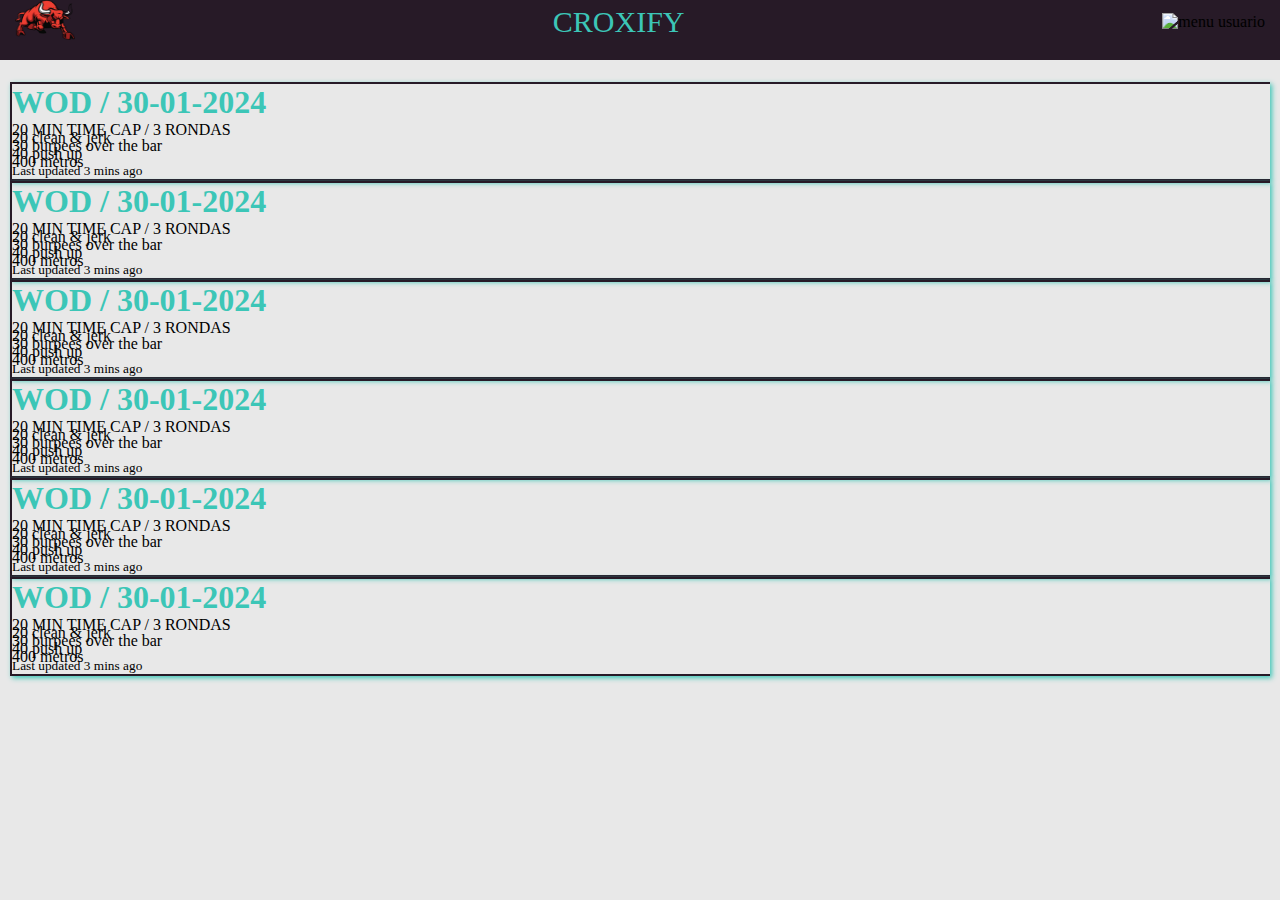
==== index.html @ a854e23e "agregado seccion RM" ====
<!DOCTYPE html>
<html lang="en">

<head>
  <meta charset="UTF-8">
  <meta name="viewport" content="width=device-width, initial-scale=1.0">
  <title>Document</title>

  <!-- BOOTSRAP -->
  <link href="https://cdn.jsdelivr.net/npm/bootstrap@5.3.2/dist/css/bootstrap.min.css" rel="stylesheet"
    integrity="sha384-T3c6CoIi6uLrA9TneNEoa7RxnatzjcDSCmG1MXxSR1GAsXEV/Dwwykc2MPK8M2HN" crossorigin="anonymous">

  <!-- CSS -->
  <link rel="stylesheet" href="css/style.css">

  <!-- ICONS -->
  <script src="https://kit.fontawesome.com/e1002091bf.js" crossorigin="anonymous"></script>

</head>

<body>


  <header class="fondo_header sticky-top">

    <nav class="pt-2">

      <ul>


        <div class="hamburguesa">
          <li><img class="menu" src="imagenes/toro.png" alt="menu opciones"></li>
          <div class="hamburguesa_desplegar">

            <ul>
              <li><i class="fa-solid fa-calendar-days fa-xl me-2"></i><a class="fs-5" href="html/agenda.html">Agenda</a></li>
              <li><i class="fa-solid fa-hourglass fa-xl me-2"></i><a class="fs-5" href="html/times.html">Times</a></li>
              <li><i class="fa-solid fa-shield-halved fa-xl me-2"></i><a class="fs-5" href="html/rm.html">RM</a></li>
            </ul>

          </div>
        </div>


        <a class="nombre" href="index.html">CROXIFY</a>

        <div class="perfil">
          <li><img class="menu" src="imagenes/usuario.png" alt="menu usuario"></li>

          <div class="perfil_desplegar">

            <ul>
              <li><i class="fa-solid fa-calendar-days fa-xl me-2"></i><a class="fs-5" href="html/agenda.html">Agenda</a></li>
              <li><i class="fa-solid fa-hourglass fa-xl me-2"></i><a class="fs-5" href="html/times.html">Times</a></li>
              <li><i class="fa-solid fa-shield-halved fa-xl me-2"></i><a class="fs-5" href="html/rm.html">RM</a></li>
            </ul>

          </div>

        </div>

      </ul>

    </nav>

  </header>


  <main class="container-fluid">

    <div class="row row-cols-1 row-cols-md-3 g-4 mb-3">
      <div class="col">
        <div class="card h-100">
          <div class="card-body">
            <h1 class="text-center">WOD / 30-01-2024</h1>
            <div class="card-text text-center">
              <p class="fw-bold" >20 MIN TIME CAP / 3 RONDAS</p>
              <p class="separacion">20 clean & jerk</p>
              <p class="separacion">30 burpees over the bar</p>
              <p class="separacion">40 push up</p>
              <p class="separacion">400 metros</p>
            </div>

          </div>
          <div class="card-footer">
            <small class="text-body-secondary">Last updated 3 mins ago</small>
          </div>
        </div>
      </div>
      <div class="col">
        <div class="card h-100">
          <div class="card-body">
            <h1 class="text-center">WOD / 30-01-2024</h1>
            <div class="card-text text-center">
              <p>20 MIN TIME CAP / 3 RONDAS</p>
              <p class="separacion">20 clean & jerk</p>
              <p class="separacion">30 burpees over the bar</p>
              <p class="separacion">40 push up</p>
              <p class="separacion">400 metros</p>
            </div>

          </div>
          <div class="card-footer">
            <small class="text-body-secondary">Last updated 3 mins ago</small>
          </div>
        </div>
      </div>
      <div class="col">
        <div class="card h-100">
          <div class="card-body">
            <h1 class="text-center">WOD / 30-01-2024</h1>
            <div class="card-text text-center">
              <p>20 MIN TIME CAP / 3 RONDAS</p>
              <p class="separacion">20 clean & jerk</p>
              <p class="separacion">30 burpees over the bar</p>
              <p class="separacion">40 push up</p>
              <p class="separacion">400 metros</p>
            </div>

          </div>
          <div class="card-footer">
            <small class="text-body-secondary">Last updated 3 mins ago</small>
          </div>
        </div>
      </div>
      <div class="col">
        <div class="card h-100">
          <div class="card-body">
            <h1 class="text-center">WOD / 30-01-2024</h1>
            <div class="card-text text-center">
              <p>20 MIN TIME CAP / 3 RONDAS</p>
              <p class="separacion">20 clean & jerk</p>
              <p class="separacion">30 burpees over the bar</p>
              <p class="separacion">40 push up</p>
              <p class="separacion">400 metros</p>
            </div>

          </div>
          <div class="card-footer">
            <small class="text-body-secondary">Last updated 3 mins ago</small>
          </div>
        </div>
      </div>
      <div class="col">
        <div class="card h-100">
          <div class="card-body">
            <h1 class="text-center">WOD / 30-01-2024</h1>
            <div class="card-text text-center">
              <p>20 MIN TIME CAP / 3 RONDAS</p>
              <p class="separacion">20 clean & jerk</p>
              <p class="separacion">30 burpees over the bar</p>
              <p class="separacion">40 push up</p>
              <p class="separacion">400 metros</p>
            </div>

          </div>
          <div class="card-footer">
            <small class="text-body-secondary">Last updated 3 mins ago</small>
          </div>
        </div>
      </div>
      <div class="col">
        <div class="card h-100">
          <div class="card-body">
            <h1 class="text-center">WOD / 30-01-2024</h1>
            <div class="card-text text-center">
              <p>20 MIN TIME CAP / 3 RONDAS</p>
              <p class="separacion">20 clean & jerk</p>
              <p class="separacion">30 burpees over the bar</p>
              <p class="separacion">40 push up</p>
              <p class="separacion">400 metros</p>
            </div>

          </div>
          <div class="card-footer">
            <small class="text-body-secondary">Last updated 3 mins ago</small>
          </div>
        </div>
      </div>
    </div>

  </main>





  <script src="https://cdn.jsdelivr.net/npm/bootstrap@5.3.2/dist/js/bootstrap.bundle.min.js" integrity="sha384-C6RzsynM9kWDrMNeT87bh95OGNyZPhcTNXj1NW7RuBCsyN/o0jlpcV8Qyq46cDfL" crossorigin="anonymous"></script>

</body>

</html>
---- css/style.css ----
* {

    margin: 0;
    padding: 0;
    

}

body {

    background:#E8E8E8

}

/* 

ANTERIORES
color-fondo: #030637;
color-principal: #B81485;
color-secundario: #910A67;

ACTUAL
color-fondo: #271A27;
color-principal: #3CC6B7;
color-secundario: #B87038;


*/
 
/* HEADER - INICIO */

h1 {

    color: #3CC6B7;

}

h2 {

    color: #271A27;

}


.nombre {

    font-size: 30px;
    color: #3CC6B7;

}


.fondo_header {

    background-color: #271A27;
    height: 60px;
    margin-bottom: 22px;

}

ul {

    display: flex;
    justify-content: space-between;
    align-items: center;
    padding: 0 15px;
    list-style-type: none;


}

div ul {

    display: grid;
    margin-top: 50px;
    padding-left: 30px;
    grid-gap: 20px;

    
}

a {

    color: #3CC6B7;
    text-decoration: none;

}



.hamburguesa {

    position: relative;

}


.hamburguesa_desplegar {

    position: fixed;
    height: 100vh;
    width: 70vw;
    background-color: #271A27;
    color: #B87038;
    box-shadow: 6px 0px 10px black;
    left: -80vw;
    transition: 0.4s left;
    top: 0;
    z-index: 1;
}

.perfil {

    position: relative;


}

.perfil_desplegar {

    position: fixed;
    height: 100vh;
    width: 70vw;
    background-color: #271A27;
    color: #8F562A;
    box-shadow: -6px 0px 10px black;
    right: -80vw;
    transition: 0.4s right;
    top: 0;
    z-index: 1;


}



.hamburguesa:hover > .hamburguesa_desplegar {

    left: 0px;

}

.perfil:hover > .perfil_desplegar {

    right: 0px;

}

.menu {
    
    height: 40px;
    width: 60px;
    z-index: 1;


}




/* HEADER - FIN */


/* INDEX - INICIO */

.card {

    box-shadow: 2px 2px 5px #3CC6B7;
    border: 2px solid #271A27;
    border-right: none;
    margin: 0 10px;

}

.separacion {

    margin-top: -10px;

}

.card-footer {

    margin-top: -10px;

}

/* INDEX - FIN */

/* TIMES - INICIO */
.list-group-item  {

    border: 2px solid #271A27;
    padding: 15px;


}
/* TIMES - FIN */


/* AGENDA - INICIO */

.juntar {

    margin-top: -15px;
    
}


.agenda{

    width: 100%;
    height: 290px;
    border: 2px solid #271A27;
    background: white;
    box-shadow: 2px 2px 5px #3CC6B7;

}

.tituloAgenda {

    text-align: center;
    font-size: 20px;
    border-bottom: 2px solid #271A27;
    font-weight: bold;
     
}

.tituloDisponible {

    text-align: center;
    font-size: 15px;
    border-bottom: 2px solid #271A27;
    font-weight: 700;

}



.contenedorAnotados {

    display: grid;
    grid-template-columns: 1fr 1fr;
    grid-gap: 10px;
    margin: 20px 0;
}

.anotados {

    text-align: center;

    border:  3px solid #8F562A;
    border-radius: 8px;
    margin: 0 13px;

}
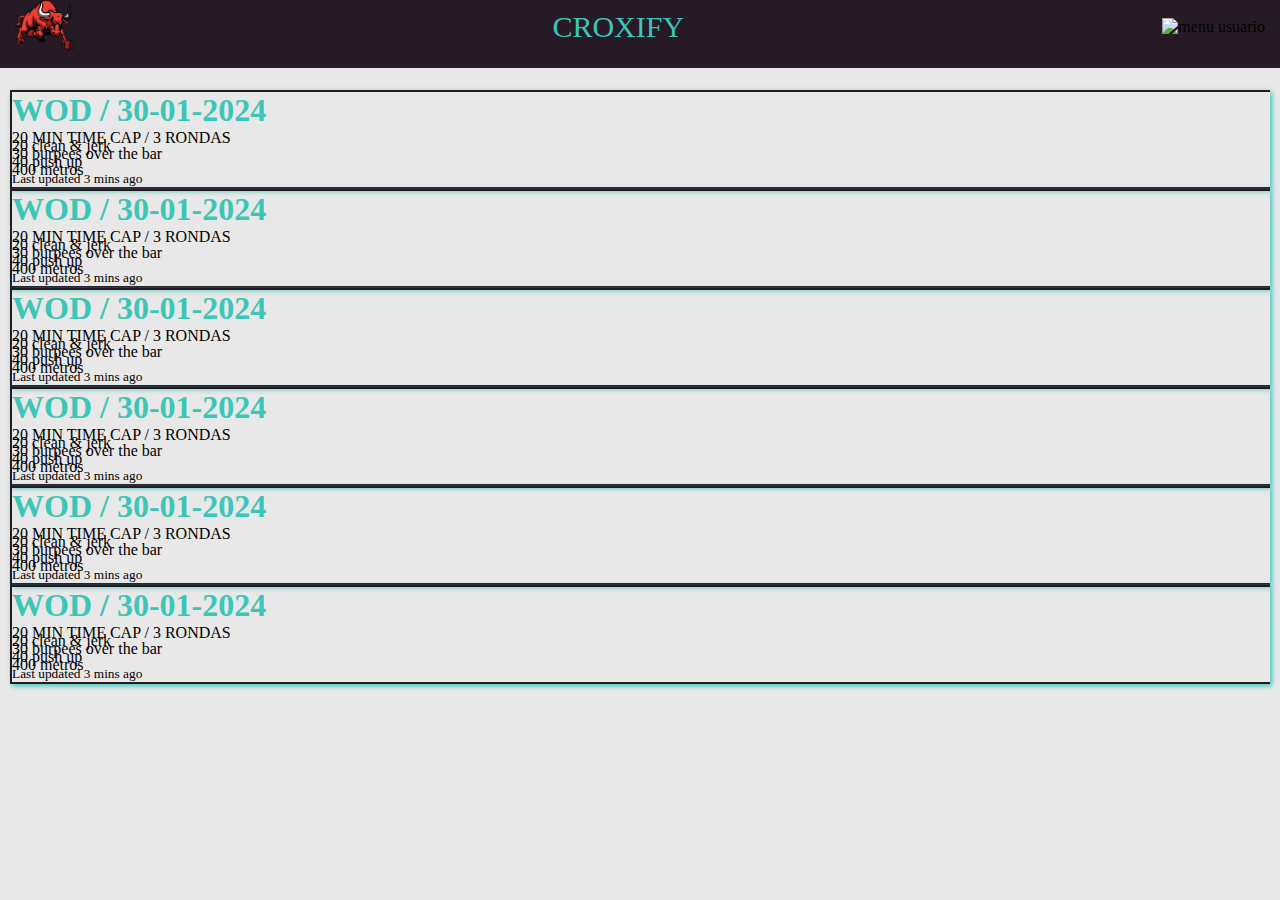
==== commit 05dfcab6: "cambio de nombres en css." ====
--- a/index.html
+++ b/index.html
@@ -29,14 +29,14 @@
 
 
         <div class="hamburguesa">
-          <li><img class="menu" src="imagenes/toro.png" alt="menu opciones"></li>
+          <img class="menu" src="imagenes/toro.png" alt="menu opciones">
           <div class="hamburguesa_desplegar">
 
-            <ul>
-              <li><i class="fa-solid fa-calendar-days fa-xl me-2"></i><a class="fs-5" href="html/agenda.html">Agenda</a></li>
-              <li><i class="fa-solid fa-hourglass fa-xl me-2"></i><a class="fs-5" href="html/times.html">Times</a></li>
-              <li><i class="fa-solid fa-shield-halved fa-xl me-2"></i><a class="fs-5" href="html/rm.html">RM</a></li>
-            </ul>
+            <div class="contenedor_menu_hamburguesa">
+              <span><i class="fa-solid fa-calendar-days fa-lg me-3"></i><a href="html/agenda.html">Agenda</a></span>
+              <span><i class="fa-solid fa-hourglass fa-lg me-3"></i><a href="html/times.html">Times</a></span>
+              <span><i class="fa-solid fa-shield-halved fa-lg me-3"></i><a href="html/rm.html">RM</a></span>
+            </div>
 
           </div>
         </div>
@@ -45,15 +45,28 @@
         <a class="nombre" href="index.html">CROXIFY</a>
 
         <div class="perfil">
-          <li><img class="menu" src="imagenes/usuario.png" alt="menu usuario"></li>
+          <img class="menu" src="imagenes/usuario.png" alt="menu usuario">
 
           <div class="perfil_desplegar">
 
-            <ul>
-              <li><i class="fa-solid fa-calendar-days fa-xl me-2"></i><a class="fs-5" href="html/agenda.html">Agenda</a></li>
-              <li><i class="fa-solid fa-hourglass fa-xl me-2"></i><a class="fs-5" href="html/times.html">Times</a></li>
-              <li><i class="fa-solid fa-shield-halved fa-xl me-2"></i><a class="fs-5" href="html/rm.html">RM</a></li>
-            </ul>
+
+            <div class="foto_perfil_contenedor">
+
+              <img class="foto_perfil" src="imagenes/usuario.png" alt="menu usuario">
+
+
+            </div>
+
+            <div class="contenedor_menu_perfil">
+
+              <div>Alejo</div>
+              <div>Ferrari</div>
+              <div>alejoferrari@gmail.com</div>
+              <div>30/06/2004</div>
+              <div>Plan: GOLD</div>
+
+            </div>
+
 
           </div>
 
@@ -68,13 +81,14 @@
 
   <main class="container-fluid">
 
+
     <div class="row row-cols-1 row-cols-md-3 g-4 mb-3">
       <div class="col">
         <div class="card h-100">
           <div class="card-body">
             <h1 class="text-center">WOD / 30-01-2024</h1>
             <div class="card-text text-center">
-              <p class="fw-bold" >20 MIN TIME CAP / 3 RONDAS</p>
+              <p class="fw-bold">20 MIN TIME CAP / 3 RONDAS</p>
               <p class="separacion">20 clean & jerk</p>
               <p class="separacion">30 burpees over the bar</p>
               <p class="separacion">40 push up</p>
@@ -185,7 +199,9 @@
 
 
 
-  <script src="https://cdn.jsdelivr.net/npm/bootstrap@5.3.2/dist/js/bootstrap.bundle.min.js" integrity="sha384-C6RzsynM9kWDrMNeT87bh95OGNyZPhcTNXj1NW7RuBCsyN/o0jlpcV8Qyq46cDfL" crossorigin="anonymous"></script>
+  <script src="https://cdn.jsdelivr.net/npm/bootstrap@5.3.2/dist/js/bootstrap.bundle.min.js"
+    integrity="sha384-C6RzsynM9kWDrMNeT87bh95OGNyZPhcTNXj1NW7RuBCsyN/o0jlpcV8Qyq46cDfL"
+    crossorigin="anonymous"></script>
 
 </body>
 
--- a/css/style.css
+++ b/css/style.css
@@ -53,12 +53,14 @@
 .fondo_header {
 
     background-color: #271A27;
-    height: 60px;
+    height: 7.5vh;
     margin-bottom: 22px;
+    z-index: 999;
 
 }
 
 ul {
+
 
     display: flex;
     justify-content: space-between;
@@ -69,31 +71,25 @@
 
 }
 
-div ul {
-
-    display: grid;
-    margin-top: 50px;
-    padding-left: 30px;
-    grid-gap: 20px;
-
-    
-}
+
 
 a {
 
     color: #3CC6B7;
     text-decoration: none;
-
-}
-
-
+    font-size: 22px;
+
+}
+
+
+/* HAMBURGUESA - INICIO */
 
 .hamburguesa {
 
     position: relative;
-
-}
-
+     
+
+}
 
 .hamburguesa_desplegar {
 
@@ -102,6 +98,7 @@
     width: 70vw;
     background-color: #271A27;
     color: #B87038;
+    font-size: 22px;
     box-shadow: 6px 0px 10px black;
     left: -80vw;
     transition: 0.4s left;
@@ -109,6 +106,29 @@
     z-index: 1;
 }
 
+.hamburguesa:hover > .hamburguesa_desplegar {
+
+    left: 0px;
+
+}
+
+.contenedor_menu_hamburguesa {
+
+    display: grid;
+    margin-top: 55px;
+    padding-left: 10%;
+    grid-gap: 25px;
+
+
+}
+
+
+
+/* HAMBURGUESA - FIN */
+
+
+/* PERFIL - INICIO */
+
 .perfil {
 
     position: relative;
@@ -122,7 +142,8 @@
     height: 100vh;
     width: 70vw;
     background-color: #271A27;
-    color: #8F562A;
+    color: #B87038;
+    font-size: 22px;
     box-shadow: -6px 0px 10px black;
     right: -80vw;
     transition: 0.4s right;
@@ -134,29 +155,56 @@
 
 
 
-.hamburguesa:hover > .hamburguesa_desplegar {
-
-    left: 0px;
-
-}
-
 .perfil:hover > .perfil_desplegar {
 
     right: 0px;
 
 }
+
+
+.foto_perfil_contenedor {
+
+
+    display: flex;
+    justify-content: center;
+    margin: auto;
+    align-items: center;
+    margin-top: 20px;
+}
+
+
+.foto_perfil {
+
+    width: 130px;
+    height: 130px;
+  
+}
+
+
+
+.contenedor_menu_perfil {
+    
+    display: grid;
+    margin-top: 20px;
+    color: #3CC6B7;
+    grid-gap: 10px;
+    text-align: center;
+
+
+
+}
+
+
+/* PERFIL - FIN */
 
 .menu {
     
-    height: 40px;
-    width: 60px;
+    height: 50px;
+    object-fit: contain;
     z-index: 1;
 
 
 }
-
-
-
 
 /* HEADER - FIN */
 
@@ -216,7 +264,7 @@
 
 }
 
-.tituloAgenda {
+.titulo_agenda {
 
     text-align: center;
     font-size: 20px;
@@ -225,7 +273,7 @@
      
 }
 
-.tituloDisponible {
+.titulo_disponible {
 
     text-align: center;
     font-size: 15px;
@@ -236,7 +284,7 @@
 
 
 
-.contenedorAnotados {
+.contenedor_anotados {
 
     display: grid;
     grid-template-columns: 1fr 1fr;
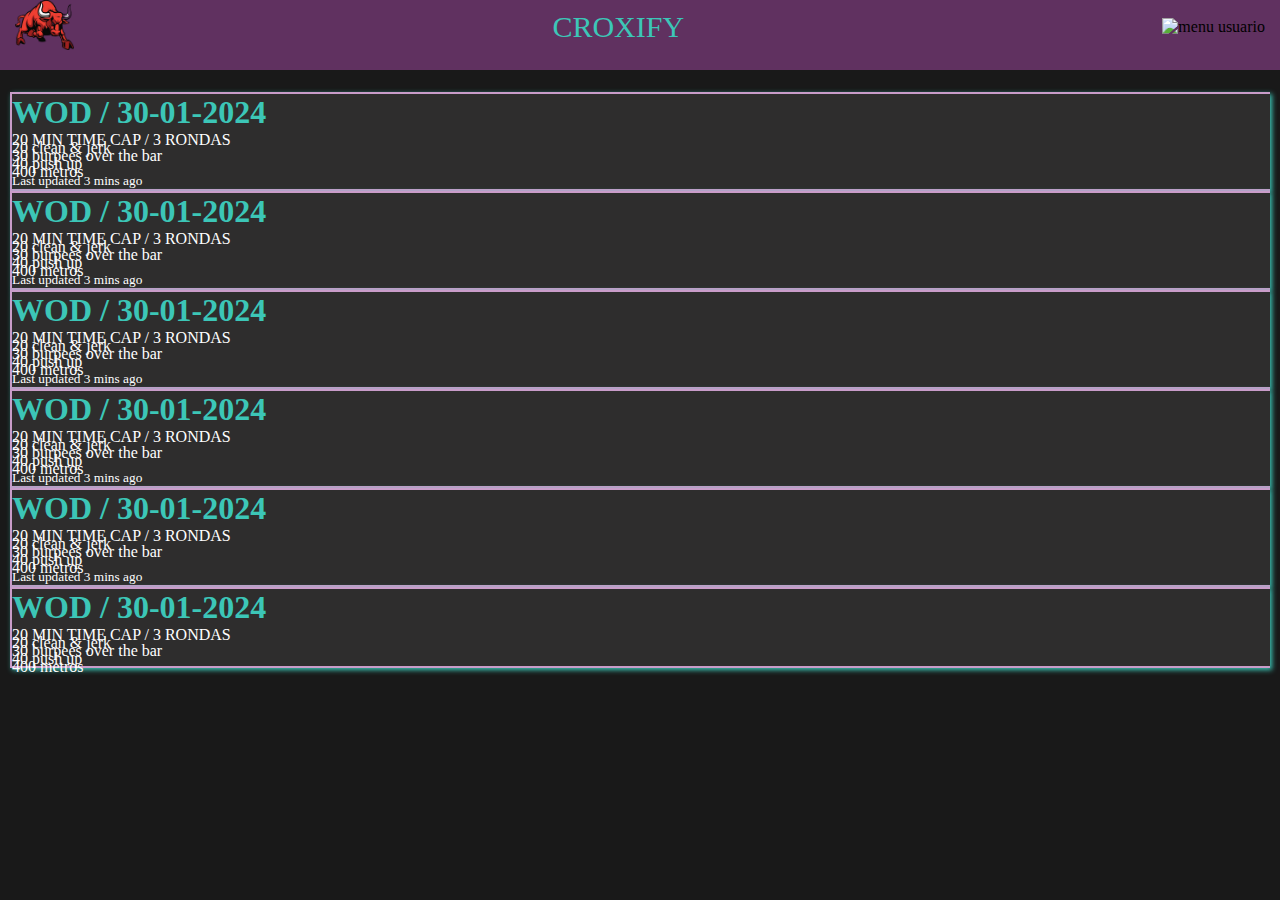
==== commit 07cd42d6: "cambio paleta de colores" ====
--- a/index.html
+++ b/index.html
@@ -97,97 +97,97 @@
 
           </div>
           <div class="card-footer">
-            <small class="text-body-secondary">Last updated 3 mins ago</small>
-          </div>
-        </div>
-      </div>
-      <div class="col">
-        <div class="card h-100">
-          <div class="card-body">
-            <h1 class="text-center">WOD / 30-01-2024</h1>
-            <div class="card-text text-center">
-              <p>20 MIN TIME CAP / 3 RONDAS</p>
-              <p class="separacion">20 clean & jerk</p>
-              <p class="separacion">30 burpees over the bar</p>
-              <p class="separacion">40 push up</p>
-              <p class="separacion">400 metros</p>
-            </div>
-
-          </div>
-          <div class="card-footer">
-            <small class="text-body-secondary">Last updated 3 mins ago</small>
-          </div>
-        </div>
-      </div>
-      <div class="col">
-        <div class="card h-100">
-          <div class="card-body">
-            <h1 class="text-center">WOD / 30-01-2024</h1>
-            <div class="card-text text-center">
-              <p>20 MIN TIME CAP / 3 RONDAS</p>
-              <p class="separacion">20 clean & jerk</p>
-              <p class="separacion">30 burpees over the bar</p>
-              <p class="separacion">40 push up</p>
-              <p class="separacion">400 metros</p>
-            </div>
-
-          </div>
-          <div class="card-footer">
-            <small class="text-body-secondary">Last updated 3 mins ago</small>
-          </div>
-        </div>
-      </div>
-      <div class="col">
-        <div class="card h-100">
-          <div class="card-body">
-            <h1 class="text-center">WOD / 30-01-2024</h1>
-            <div class="card-text text-center">
-              <p>20 MIN TIME CAP / 3 RONDAS</p>
-              <p class="separacion">20 clean & jerk</p>
-              <p class="separacion">30 burpees over the bar</p>
-              <p class="separacion">40 push up</p>
-              <p class="separacion">400 metros</p>
-            </div>
-
-          </div>
-          <div class="card-footer">
-            <small class="text-body-secondary">Last updated 3 mins ago</small>
-          </div>
-        </div>
-      </div>
-      <div class="col">
-        <div class="card h-100">
-          <div class="card-body">
-            <h1 class="text-center">WOD / 30-01-2024</h1>
-            <div class="card-text text-center">
-              <p>20 MIN TIME CAP / 3 RONDAS</p>
-              <p class="separacion">20 clean & jerk</p>
-              <p class="separacion">30 burpees over the bar</p>
-              <p class="separacion">40 push up</p>
-              <p class="separacion">400 metros</p>
-            </div>
-
-          </div>
-          <div class="card-footer">
-            <small class="text-body-secondary">Last updated 3 mins ago</small>
-          </div>
-        </div>
-      </div>
-      <div class="col">
-        <div class="card h-100">
-          <div class="card-body">
-            <h1 class="text-center">WOD / 30-01-2024</h1>
-            <div class="card-text text-center">
-              <p>20 MIN TIME CAP / 3 RONDAS</p>
-              <p class="separacion">20 clean & jerk</p>
-              <p class="separacion">30 burpees over the bar</p>
-              <p class="separacion">40 push up</p>
-              <p class="separacion">400 metros</p>
-            </div>
-
-          </div>
-          <div class="card-footer">
-            <small class="text-body-secondary">Last updated 3 mins ago</small>
+            <small class="text-white">Last updated 3 mins ago</small>
+          </div>
+        </div>
+      </div>
+      <div class="col">
+        <div class="card h-100">
+          <div class="card-body">
+            <h1 class="text-center">WOD / 30-01-2024</h1>
+            <div class="card-text text-center">
+              <p>20 MIN TIME CAP / 3 RONDAS</p>
+              <p class="separacion">20 clean & jerk</p>
+              <p class="separacion">30 burpees over the bar</p>
+              <p class="separacion">40 push up</p>
+              <p class="separacion">400 metros</p>
+            </div>
+
+          </div>
+          <div class="card-footer">
+            <small class="text-white">Last updated 3 mins ago</small>
+          </div>
+        </div>
+      </div>
+      <div class="col">
+        <div class="card h-100">
+          <div class="card-body">
+            <h1 class="text-center">WOD / 30-01-2024</h1>
+            <div class="card-text text-center">
+              <p>20 MIN TIME CAP / 3 RONDAS</p>
+              <p class="separacion">20 clean & jerk</p>
+              <p class="separacion">30 burpees over the bar</p>
+              <p class="separacion">40 push up</p>
+              <p class="separacion">400 metros</p>
+            </div>
+
+          </div>
+          <div class="card-footer">
+            <small class="text-white">Last updated 3 mins ago</small>
+          </div>
+        </div>
+      </div>
+      <div class="col">
+        <div class="card h-100">
+          <div class="card-body">
+            <h1 class="text-center">WOD / 30-01-2024</h1>
+            <div class="card-text text-center">
+              <p>20 MIN TIME CAP / 3 RONDAS</p>
+              <p class="separacion">20 clean & jerk</p>
+              <p class="separacion">30 burpees over the bar</p>
+              <p class="separacion">40 push up</p>
+              <p class="separacion">400 metros</p>
+            </div>
+
+          </div>
+          <div class="card-footer">
+            <small class="text-white">Last updated 3 mins ago</small>
+          </div>
+        </div>
+      </div>
+      <div class="col">
+        <div class="card h-100">
+          <div class="card-body">
+            <h1 class="text-center">WOD / 30-01-2024</h1>
+            <div class="card-text text-center">
+              <p>20 MIN TIME CAP / 3 RONDAS</p>
+              <p class="separacion">20 clean & jerk</p>
+              <p class="separacion">30 burpees over the bar</p>
+              <p class="separacion">40 push up</p>
+              <p class="separacion">400 metros</p>
+            </div>
+
+          </div>
+          <div class="card-footer">
+            <small class="text-white">Last updated 3 mins ago</small>
+          </div>
+        </div>
+      </div>
+      <div class="col">
+        <div class="card h-100">
+          <div class="card-body">
+            <h1 class="text-center">WOD / 30-01-2024</h1>
+            <div class="card-text text-center">
+              <p>20 MIN TIME CAP / 3 RONDAS</p>
+              <p class="separacion">20 clean & jerk</p>
+              <p class="separacion">30 burpees over the bar</p>
+              <p class="separacion">40 push up</p>
+              <p class="separacion">400 metros</p>
+            </div>
+
+          </div>
+          <div class="card-footer">
+            <small class="text-white>Last updated 3 mins ago</small>
           </div>
         </div>
       </div>
--- a/css/style.css
+++ b/css/style.css
@@ -8,22 +8,23 @@
 
 body {
 
-    background:#E8E8E8
+    background:#191919;
 
 }
 
 /* 
 
 ANTERIORES
-color-fondo: #030637;
-color-principal: #B81485;
-color-secundario: #910A67;
-
-ACTUAL
 color-fondo: #271A27;
 color-principal: #3CC6B7;
 color-secundario: #B87038;
 
+ACTUAL
+color-fondos: #603160;
+color-principal: #3CC6B7;
+color-secundario: #C99CC9;
+color-terciario: #E08742;
+color-cards: #2E2D2D;
 
 */
  
@@ -52,8 +53,8 @@
 
 .fondo_header {
 
-    background-color: #271A27;
-    height: 7.5vh;
+    background-color: #603160;
+    height: 70px;
     margin-bottom: 22px;
     z-index: 999;
 
@@ -96,10 +97,10 @@
     position: fixed;
     height: 100vh;
     width: 70vw;
-    background-color: #271A27;
-    color: #B87038;
+    background-color: #603160;
+    color: #E08742;
     font-size: 22px;
-    box-shadow: 6px 0px 10px black;
+    box-shadow: 0px 0px 12px white;
     left: -80vw;
     transition: 0.4s left;
     top: 0;
@@ -141,10 +142,10 @@
     position: fixed;
     height: 100vh;
     width: 70vw;
-    background-color: #271A27;
-    color: #B87038;
+    background-color: #603160;
+    color: #E08742;
     font-size: 22px;
-    box-shadow: -6px 0px 10px black;
+    box-shadow: 0px 0px 12px white;
     right: -80vw;
     transition: 0.4s right;
     top: 0;
@@ -213,8 +214,10 @@
 
 .card {
 
+    background-color: #2E2D2D;
     box-shadow: 2px 2px 5px #3CC6B7;
-    border: 2px solid #271A27;
+    color: white;
+    border: 2px solid #C99CC9;
     border-right: none;
     margin: 0 10px;
 
@@ -223,7 +226,7 @@
 .separacion {
 
     margin-top: -10px;
-
+    
 }
 
 .card-footer {
@@ -237,8 +240,10 @@
 /* TIMES - INICIO */
 .list-group-item  {
 
-    border: 2px solid #271A27;
+    border: 2px solid #C99CC9;
     padding: 15px;
+    background-color: #2E2D2D;
+    color: white;
 
 
 }
@@ -258,17 +263,21 @@
 
     width: 100%;
     height: 290px;
-    border: 2px solid #271A27;
+    border: 2px solid #C99CC9;
     background: white;
     box-shadow: 2px 2px 5px #3CC6B7;
 
+    background-color: #2E2D2D;
+    color: white;
+
+
 }
 
 .titulo_agenda {
 
     text-align: center;
     font-size: 20px;
-    border-bottom: 2px solid #271A27;
+    border-bottom: 2px solid #C99CC9;
     font-weight: bold;
      
 }
@@ -277,7 +286,7 @@
 
     text-align: center;
     font-size: 15px;
-    border-bottom: 2px solid #271A27;
+    border-bottom: 2px solid #C99CC9;
     font-weight: 700;
 
 }
@@ -296,7 +305,7 @@
 
     text-align: center;
 
-    border:  3px solid #8F562A;
+    border:  3px solid #E08742;
     border-radius: 8px;
     margin: 0 13px;
 
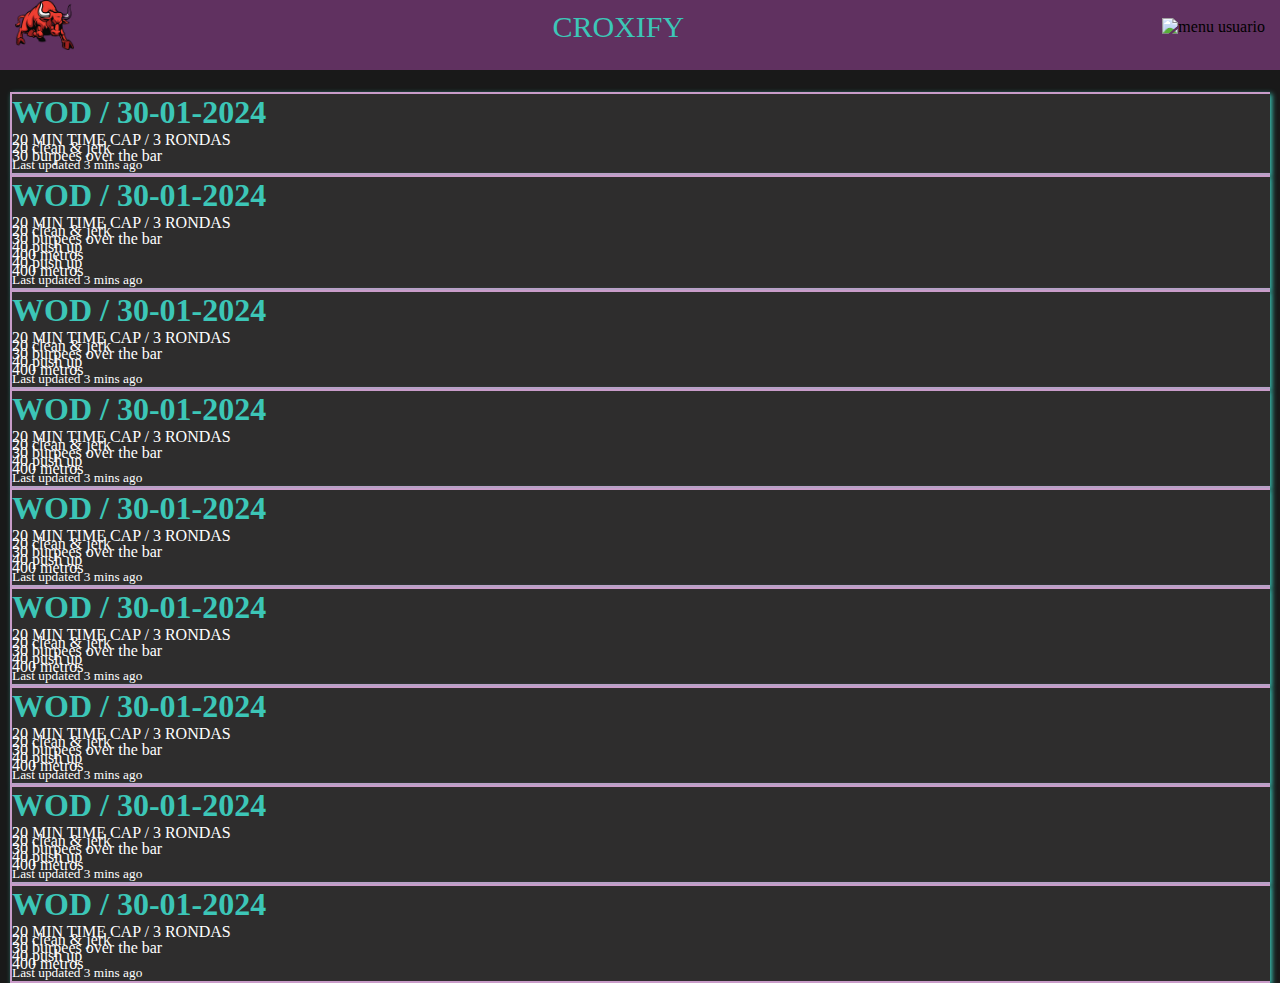
==== commit 7ab848c4: "actualizacion de header en todos los html" ====
--- a/index.html
+++ b/index.html
@@ -36,6 +36,7 @@
               <span><i class="fa-solid fa-calendar-days fa-lg me-3"></i><a href="html/agenda.html">Agenda</a></span>
               <span><i class="fa-solid fa-hourglass fa-lg me-3"></i><a href="html/times.html">Times</a></span>
               <span><i class="fa-solid fa-shield-halved fa-lg me-3"></i><a href="html/rm.html">RM</a></span>
+              <span><i class="fa-solid fa-bell fa-lg me-3"></i><a href="html/news.html">News</a></span>
             </div>
 
           </div>
@@ -79,115 +80,169 @@
   </header>
 
 
-  <main class="container-fluid">
-
-
-    <div class="row row-cols-1 row-cols-md-3 g-4 mb-3">
-      <div class="col">
-        <div class="card h-100">
-          <div class="card-body">
-            <h1 class="text-center">WOD / 30-01-2024</h1>
-            <div class="card-text text-center">
-              <p class="fw-bold">20 MIN TIME CAP / 3 RONDAS</p>
-              <p class="separacion">20 clean & jerk</p>
-              <p class="separacion">30 burpees over the bar</p>
-              <p class="separacion">40 push up</p>
-              <p class="separacion">400 metros</p>
-            </div>
-
-          </div>
-          <div class="card-footer">
-            <small class="text-white">Last updated 3 mins ago</small>
-          </div>
-        </div>
-      </div>
-      <div class="col">
-        <div class="card h-100">
-          <div class="card-body">
-            <h1 class="text-center">WOD / 30-01-2024</h1>
-            <div class="card-text text-center">
-              <p>20 MIN TIME CAP / 3 RONDAS</p>
-              <p class="separacion">20 clean & jerk</p>
-              <p class="separacion">30 burpees over the bar</p>
-              <p class="separacion">40 push up</p>
-              <p class="separacion">400 metros</p>
-            </div>
-
-          </div>
-          <div class="card-footer">
-            <small class="text-white">Last updated 3 mins ago</small>
-          </div>
-        </div>
-      </div>
-      <div class="col">
-        <div class="card h-100">
-          <div class="card-body">
-            <h1 class="text-center">WOD / 30-01-2024</h1>
-            <div class="card-text text-center">
-              <p>20 MIN TIME CAP / 3 RONDAS</p>
-              <p class="separacion">20 clean & jerk</p>
-              <p class="separacion">30 burpees over the bar</p>
-              <p class="separacion">40 push up</p>
-              <p class="separacion">400 metros</p>
-            </div>
-
-          </div>
-          <div class="card-footer">
-            <small class="text-white">Last updated 3 mins ago</small>
-          </div>
-        </div>
-      </div>
-      <div class="col">
-        <div class="card h-100">
-          <div class="card-body">
-            <h1 class="text-center">WOD / 30-01-2024</h1>
-            <div class="card-text text-center">
-              <p>20 MIN TIME CAP / 3 RONDAS</p>
-              <p class="separacion">20 clean & jerk</p>
-              <p class="separacion">30 burpees over the bar</p>
-              <p class="separacion">40 push up</p>
-              <p class="separacion">400 metros</p>
-            </div>
-
-          </div>
-          <div class="card-footer">
-            <small class="text-white">Last updated 3 mins ago</small>
-          </div>
-        </div>
-      </div>
-      <div class="col">
-        <div class="card h-100">
-          <div class="card-body">
-            <h1 class="text-center">WOD / 30-01-2024</h1>
-            <div class="card-text text-center">
-              <p>20 MIN TIME CAP / 3 RONDAS</p>
-              <p class="separacion">20 clean & jerk</p>
-              <p class="separacion">30 burpees over the bar</p>
-              <p class="separacion">40 push up</p>
-              <p class="separacion">400 metros</p>
-            </div>
-
-          </div>
-          <div class="card-footer">
-            <small class="text-white">Last updated 3 mins ago</small>
-          </div>
-        </div>
-      </div>
-      <div class="col">
-        <div class="card h-100">
-          <div class="card-body">
-            <h1 class="text-center">WOD / 30-01-2024</h1>
-            <div class="card-text text-center">
-              <p>20 MIN TIME CAP / 3 RONDAS</p>
-              <p class="separacion">20 clean & jerk</p>
-              <p class="separacion">30 burpees over the bar</p>
-              <p class="separacion">40 push up</p>
-              <p class="separacion">400 metros</p>
-            </div>
-
-          </div>
-          <div class="card-footer">
-            <small class="text-white>Last updated 3 mins ago</small>
+  <main class="container-fluid mb-5">
+
+
+    <div class="row row-cols-1 row-cols-sm-2 row-cols-xl-3 g-4 mb-3">
+      <div class="col">
+        <div class="card h-100">
+          <div class="card-body">
+            <h1 class="text-center">WOD / 30-01-2024</h1>
+            <div class="card-text text-center">
+              <p class="fw-bold">20 MIN TIME CAP / 3 RONDAS</p>
+              <p class="separacion">20 clean & jerk</p>
+              <p class="separacion">30 burpees over the bar</p>
+            </div>
+
+          </div>
+          <div class="card-footer">
+            <small class="text-white">Last updated 3 mins ago</small>
+          </div>
+        </div>
+      </div>
+      <div class="col">
+        <div class="card h-100">
+          <div class="card-body">
+            <h1 class="text-center">WOD / 30-01-2024</h1>
+            <div class="card-text text-center">
+              <p class="fw-bold">20 MIN TIME CAP / 3 RONDAS</p>
+              <p class="separacion">20 clean & jerk</p>
+              <p class="separacion">30 burpees over the bar</p>
+              <p class="separacion">40 push up</p>
+              <p class="separacion">400 metros</p>
+              <p class="separacion">40 push up</p>
+              <p class="separacion">400 metros</p>
+            </div>
+
+          </div>
+          <div class="card-footer">
+            <small class="text-white">Last updated 3 mins ago</small>
+          </div>
+        </div>
+      </div>
+      <div class="col">
+        <div class="card h-100">
+          <div class="card-body">
+            <h1 class="text-center">WOD / 30-01-2024</h1>
+            <div class="card-text text-center">
+              <p class="fw-bold">20 MIN TIME CAP / 3 RONDAS</p>
+              <p class="separacion">20 clean & jerk</p>
+              <p class="separacion">30 burpees over the bar</p>
+              <p class="separacion">40 push up</p>
+              <p class="separacion">400 metros</p>
+            </div>
+
+          </div>
+          <div class="card-footer">
+            <small class="text-white">Last updated 3 mins ago</small>
+          </div>
+        </div>
+      </div>
+      <div class="col">
+        <div class="card h-100">
+          <div class="card-body">
+            <h1 class="text-center">WOD / 30-01-2024</h1>
+            <div class="card-text text-center">
+              <p class="fw-bold">20 MIN TIME CAP / 3 RONDAS</p>
+              <p class="separacion">20 clean & jerk</p>
+              <p class="separacion">30 burpees over the bar</p>
+              <p class="separacion">40 push up</p>
+              <p class="separacion">400 metros</p>
+            </div>
+
+          </div>
+          <div class="card-footer">
+            <small class="text-white">Last updated 3 mins ago</small>
+          </div>
+        </div>
+      </div>
+      <div class="col">
+        <div class="card h-100">
+          <div class="card-body">
+            <h1 class="text-center">WOD / 30-01-2024</h1>
+            <div class="card-text text-center">
+              <p class="fw-bold">20 MIN TIME CAP / 3 RONDAS</p>
+              <p class="separacion">20 clean & jerk</p>
+              <p class="separacion">30 burpees over the bar</p>
+              <p class="separacion">40 push up</p>
+              <p class="separacion">400 metros</p>
+            </div>
+
+          </div>
+          <div class="card-footer">
+            <small class="text-white">Last updated 3 mins ago</small>
+          </div>
+        </div>
+      </div>
+      <div class="col">
+        <div class="card h-100">
+          <div class="card-body">
+            <h1 class="text-center">WOD / 30-01-2024</h1>
+            <div class="card-text text-center">
+              <p class="fw-bold">20 MIN TIME CAP / 3 RONDAS</p>
+              <p class="separacion">20 clean & jerk</p>
+              <p class="separacion">30 burpees over the bar</p>
+              <p class="separacion">40 push up</p>
+              <p class="separacion">400 metros</p>
+            </div>
+
+          </div>
+          <div class="card-footer">
+            <small class="text-white">Last updated 3 mins ago</small>
+          </div>
+        </div>
+      </div>
+      <div class="col">
+        <div class="card h-100">
+          <div class="card-body">
+            <h1 class="text-center">WOD / 30-01-2024</h1>
+            <div class="card-text text-center">
+              <p class="fw-bold">20 MIN TIME CAP / 3 RONDAS</p>
+              <p class="separacion">20 clean & jerk</p>
+              <p class="separacion">30 burpees over the bar</p>
+              <p class="separacion">40 push up</p>
+              <p class="separacion">400 metros</p>
+            </div>
+
+          </div>
+          <div class="card-footer">
+            <small class="text-white">Last updated 3 mins ago</small>
+          </div>
+        </div>
+      </div>
+      <div class="col">
+        <div class="card h-100">
+          <div class="card-body">
+            <h1 class="text-center">WOD / 30-01-2024</h1>
+            <div class="card-text text-center">
+              <p class="fw-bold">20 MIN TIME CAP / 3 RONDAS</p>
+              <p class="separacion">20 clean & jerk</p>
+              <p class="separacion">30 burpees over the bar</p>
+              <p class="separacion">40 push up</p>
+              <p class="separacion">400 metros</p>
+            </div>
+
+          </div>
+          <div class="card-footer">
+            <small class="text-white">Last updated 3 mins ago</small>
+          </div>
+        </div>
+      </div>
+      <div class="col">
+        <div class="card h-100">
+          <div class="card-body">
+            <h1 class="text-center">WOD / 30-01-2024</h1>
+            <div class="card-text text-center">
+              <p class="fw-bold">20 MIN TIME CAP / 3 RONDAS</p>
+              <p class="separacion">20 clean & jerk</p>
+              <p class="separacion">30 burpees over the bar</p>
+              <p class="separacion">40 push up</p>
+              <p class="separacion">400 metros</p>
+            </div>
+
+          </div>
+          <div class="card-footer">
+            <small class="text-white">Last updated 3 mins ago</small>
           </div>
         </div>
       </div>
--- a/css/style.css
+++ b/css/style.css
@@ -67,7 +67,7 @@
     justify-content: space-between;
     align-items: center;
     padding: 0 15px;
-    list-style-type: none;
+   
 
 
 }
@@ -244,6 +244,7 @@
     padding: 15px;
     background-color: #2E2D2D;
     color: white;
+    margin: 0 10px;
 
 
 }
@@ -262,7 +263,7 @@
 .agenda{
 
     width: 100%;
-    height: 290px;
+    height: 320px;
     border: 2px solid #C99CC9;
     background: white;
     box-shadow: 2px 2px 5px #3CC6B7;
@@ -297,7 +298,7 @@
 
     display: grid;
     grid-template-columns: 1fr 1fr;
-    grid-gap: 10px;
+    grid-gap: 20px;
     margin: 20px 0;
 }
 
@@ -305,10 +306,19 @@
 
     text-align: center;
 
-    border:  3px solid #E08742;
+    border:  2px solid #E08742;
     border-radius: 8px;
     margin: 0 13px;
 
 }
-
-
+/* AGENDA - FIN */
+
+/* NOTIFICACIONES INICIO */
+
+.avisos {
+
+    display: block;
+
+}
+
+
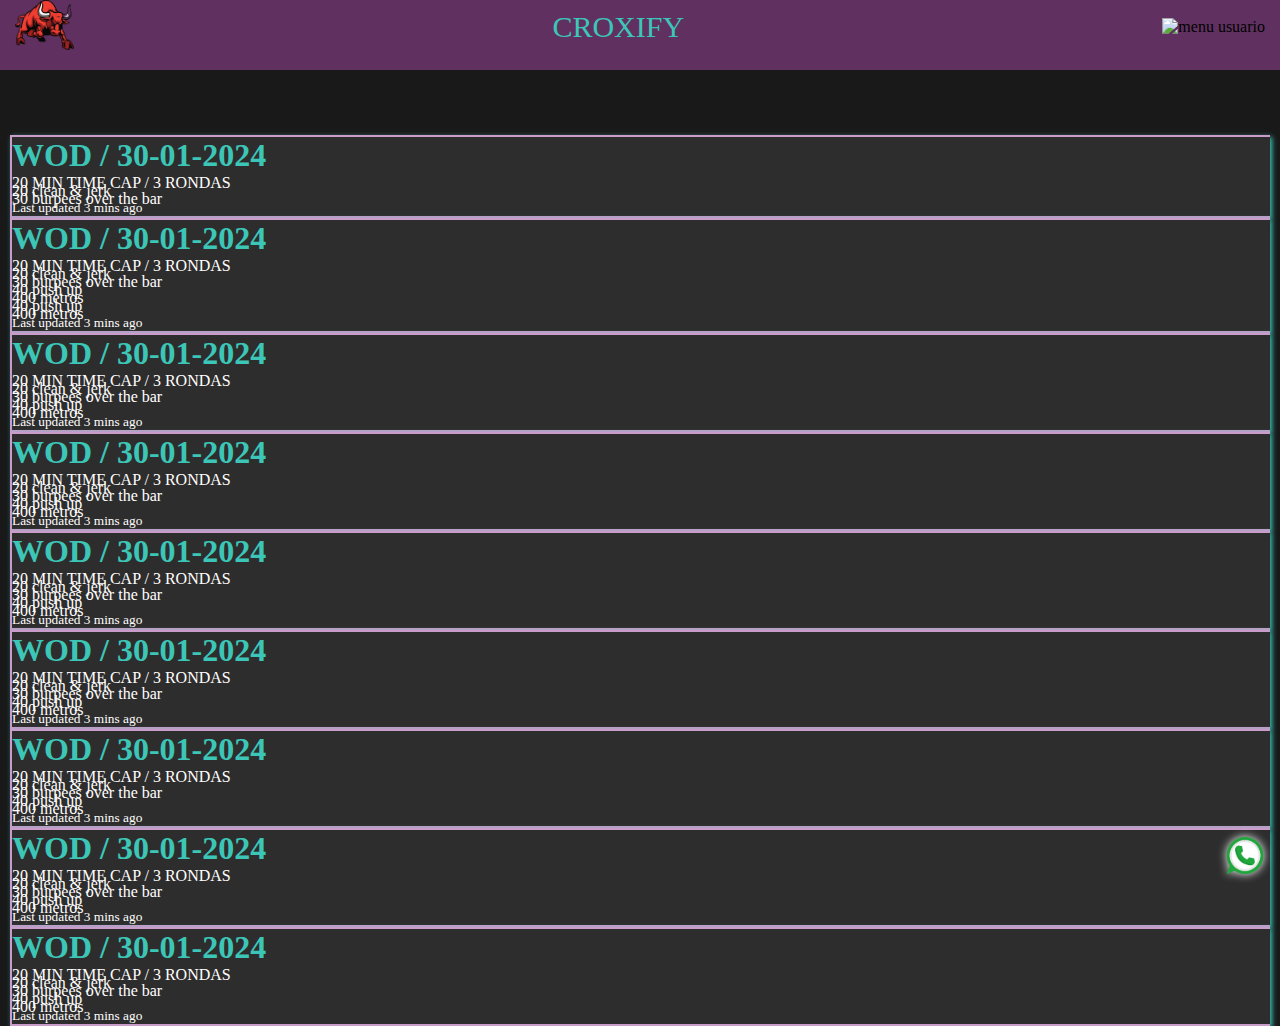
==== commit ecbb821e: "agregado del boton de WhatsApp a todas las secciones" ====
--- a/index.html
+++ b/index.html
@@ -15,6 +15,11 @@
 
   <!-- ICONS -->
   <script src="https://kit.fontawesome.com/e1002091bf.js" crossorigin="anonymous"></script>
+
+  <!-- ANIMATE -->
+  <link rel="stylesheet" href="https://cdnjs.cloudflare.com/ajax/libs/animate.css/4.1.1/animate.min.css" />
+
+
 
 </head>
 
@@ -37,6 +42,7 @@
               <span><i class="fa-solid fa-hourglass fa-lg me-3"></i><a href="html/times.html">Times</a></span>
               <span><i class="fa-solid fa-shield-halved fa-lg me-3"></i><a href="html/rm.html">RM</a></span>
               <span><i class="fa-solid fa-bell fa-lg me-3"></i><a href="html/news.html">News</a></span>
+              <span><i class="fa-solid fa-map-location-dot fa-lg me-3"></i><a href="html/location.html">Boxes</a></span>
             </div>
 
           </div>
@@ -80,7 +86,15 @@
   </header>
 
 
-  <main class="container-fluid mb-5">
+  <main class="container-fluid">
+
+    <div class="contenedorWpp" >
+
+      <a href="https://www.whatsapp.com/?lang=es_LA" target="_blank"><img class="tamañoWpp" src="imagenes/wpp.png" alt="boton de whatsapp"></a>
+
+    </div>
+
+  
 
 
     <div class="row row-cols-1 row-cols-sm-2 row-cols-xl-3 g-4 mb-3">
--- a/css/style.css
+++ b/css/style.css
@@ -1,324 +1,246 @@
+@charset "UTF-8";
+.contenedorWpp {
+  display: flex;
+  justify-content: end;
+  position: sticky;
+  z-index: 9999;
+  top: 93%;
+}
+
+.tamañoWpp {
+  width: 70px;
+  object-fit: contain;
+  filter: drop-shadow(0px 0px 5px white);
+}
+
+.tamañoWpp:hover {
+  filter: drop-shadow(0px 0px 10px black);
+}
+
+/* GENERALES - INICIO */
 * {
-
-    margin: 0;
-    padding: 0;
-    
-
+  margin: 0;
+  padding: 0;
 }
 
 body {
-
-    background:#191919;
-
-}
-
-/* 
-
-ANTERIORES
-color-fondo: #271A27;
-color-principal: #3CC6B7;
-color-secundario: #B87038;
-
-ACTUAL
-color-fondos: #603160;
-color-principal: #3CC6B7;
-color-secundario: #C99CC9;
-color-terciario: #E08742;
-color-cards: #2E2D2D;
-
-*/
- 
+  background: #191919;
+}
+
+h1 {
+  color: #3CC6B7;
+}
+
+h2 {
+  color: #271A27;
+}
+
+/* GENERALES - FIN */
 /* HEADER - INICIO */
-
-h1 {
-
-    color: #3CC6B7;
-
-}
-
-h2 {
-
-    color: #271A27;
-
-}
-
-
 .nombre {
-
-    font-size: 30px;
-    color: #3CC6B7;
-
-}
-
+  font-size: 30px;
+  color: #3CC6B7;
+}
 
 .fondo_header {
-
-    background-color: #603160;
-    height: 70px;
-    margin-bottom: 22px;
-    z-index: 999;
-
+  background-color: #603160;
+  height: 70px;
+  margin-bottom: 22px;
+  z-index: 999;
 }
 
 ul {
-
-
-    display: flex;
-    justify-content: space-between;
-    align-items: center;
-    padding: 0 15px;
-   
-
-
-}
-
-
+  display: flex;
+  justify-content: space-between;
+  align-items: center;
+  padding: 0 15px;
+}
 
 a {
-
-    color: #3CC6B7;
-    text-decoration: none;
-    font-size: 22px;
-
-}
-
-
+  color: #3CC6B7;
+  text-decoration: none;
+  font-size: 22px;
+}
+
+.menu {
+  height: 50px;
+  object-fit: contain;
+  z-index: 1;
+}
+
+/* HEADER - FIN */
 /* HAMBURGUESA - INICIO */
-
 .hamburguesa {
-
-    position: relative;
-     
-
+  position: relative;
 }
 
 .hamburguesa_desplegar {
-
-    position: fixed;
-    height: 100vh;
-    width: 70vw;
-    background-color: #603160;
-    color: #E08742;
-    font-size: 22px;
-    box-shadow: 0px 0px 12px white;
-    left: -80vw;
-    transition: 0.4s left;
-    top: 0;
-    z-index: 1;
+  position: fixed;
+  height: 100vh;
+  width: 70vw;
+  background-color: #603160;
+  color: #E08742;
+  font-size: 22px;
+  box-shadow: 0px 0px 12px white;
+  left: -80vw;
+  transition: 0.4s left;
+  top: 0;
+  z-index: 1;
 }
 
 .hamburguesa:hover > .hamburguesa_desplegar {
-
-    left: 0px;
-
+  left: 0px;
 }
 
 .contenedor_menu_hamburguesa {
-
-    display: grid;
-    margin-top: 55px;
-    padding-left: 10%;
-    grid-gap: 25px;
-
-
-}
-
-
+  display: grid;
+  margin-top: 55px;
+  padding-left: 10%;
+  grid-gap: 25px;
+}
 
 /* HAMBURGUESA - FIN */
-
-
 /* PERFIL - INICIO */
-
 .perfil {
-
-    position: relative;
-
-
+  position: relative;
 }
 
 .perfil_desplegar {
-
-    position: fixed;
-    height: 100vh;
-    width: 70vw;
-    background-color: #603160;
-    color: #E08742;
-    font-size: 22px;
-    box-shadow: 0px 0px 12px white;
-    right: -80vw;
-    transition: 0.4s right;
-    top: 0;
-    z-index: 1;
-
-
-}
-
-
+  position: fixed;
+  height: 100vh;
+  width: 70vw;
+  background-color: #603160;
+  color: #E08742;
+  font-size: 22px;
+  box-shadow: 0px 0px 12px white;
+  right: -80vw;
+  transition: 0.4s right;
+  top: 0;
+  z-index: 1;
+}
 
 .perfil:hover > .perfil_desplegar {
-
-    right: 0px;
-
-}
-
+  right: 0px;
+}
 
 .foto_perfil_contenedor {
-
-
-    display: flex;
-    justify-content: center;
-    margin: auto;
-    align-items: center;
-    margin-top: 20px;
-}
-
+  display: flex;
+  justify-content: center;
+  margin: auto;
+  align-items: center;
+  margin-top: 20px;
+}
 
 .foto_perfil {
-
-    width: 130px;
-    height: 130px;
-  
-}
-
-
+  width: 130px;
+  height: 130px;
+}
 
 .contenedor_menu_perfil {
-    
-    display: grid;
-    margin-top: 20px;
-    color: #3CC6B7;
-    grid-gap: 10px;
-    text-align: center;
-
-
-
-}
-
+  display: grid;
+  margin-top: 20px;
+  color: #3CC6B7;
+  grid-gap: 10px;
+  text-align: center;
+}
 
 /* PERFIL - FIN */
-
-.menu {
-    
-    height: 50px;
-    object-fit: contain;
-    z-index: 1;
-
-
-}
-
-/* HEADER - FIN */
-
-
 /* INDEX - INICIO */
-
 .card {
-
-    background-color: #2E2D2D;
-    box-shadow: 2px 2px 5px #3CC6B7;
-    color: white;
-    border: 2px solid #C99CC9;
-    border-right: none;
-    margin: 0 10px;
-
+  background-color: #2E2D2D;
+  box-shadow: 2px 2px 5px #3CC6B7;
+  color: white;
+  border: 2px solid #C99CC9;
+  border-right: none;
+  margin: 0 10px;
 }
 
 .separacion {
-
-    margin-top: -10px;
-    
+  margin-top: -10px;
 }
 
 .card-footer {
-
-    margin-top: -10px;
-
+  margin-top: -10px;
 }
 
 /* INDEX - FIN */
-
 /* TIMES - INICIO */
-.list-group-item  {
-
-    border: 2px solid #C99CC9;
-    padding: 15px;
-    background-color: #2E2D2D;
-    color: white;
-    margin: 0 10px;
-
-
-}
+.list-group-item {
+  border: 2px solid #C99CC9;
+  padding: 15px;
+  background-color: #2E2D2D;
+  color: white;
+  margin: 0 10px;
+}
+
 /* TIMES - FIN */
-
-
 /* AGENDA - INICIO */
-
 .juntar {
-
-    margin-top: -15px;
-    
-}
-
-
-.agenda{
-
-    width: 100%;
-    height: 320px;
-    border: 2px solid #C99CC9;
-    background: white;
-    box-shadow: 2px 2px 5px #3CC6B7;
-
-    background-color: #2E2D2D;
-    color: white;
-
-
+  margin-top: -15px;
+}
+
+.agenda {
+  width: 100%;
+  height: 320px;
+  border: 2px solid #C99CC9;
+  background: white;
+  box-shadow: 2px 2px 5px #3CC6B7;
+  background-color: #2E2D2D;
+  color: white;
 }
 
 .titulo_agenda {
-
-    text-align: center;
-    font-size: 20px;
-    border-bottom: 2px solid #C99CC9;
-    font-weight: bold;
-     
+  text-align: center;
+  font-size: 20px;
+  border-bottom: 2px solid #C99CC9;
+  font-weight: bold;
 }
 
 .titulo_disponible {
-
-    text-align: center;
-    font-size: 15px;
-    border-bottom: 2px solid #C99CC9;
-    font-weight: 700;
-
-}
-
-
+  text-align: center;
+  font-size: 15px;
+  border-bottom: 2px solid #C99CC9;
+  font-weight: 700;
+}
 
 .contenedor_anotados {
-
-    display: grid;
-    grid-template-columns: 1fr 1fr;
-    grid-gap: 20px;
-    margin: 20px 0;
+  display: grid;
+  grid-template-columns: 1fr 1fr;
+  grid-gap: 20px;
+  margin: 20px 0;
 }
 
 .anotados {
-
-    text-align: center;
-
-    border:  2px solid #E08742;
-    border-radius: 8px;
-    margin: 0 13px;
-
-}
+  text-align: center;
+  border: 2px solid #E08742;
+  border-radius: 8px;
+  margin: 0 13px;
+}
+
 /* AGENDA - FIN */
-
-/* NOTIFICACIONES INICIO */
-
+/* NOTIFICACIONES - INICIO */
 .avisos {
-
-    display: block;
-
-}
-
-
+  display: block;
+}
+
+/* NOTIFICACIONES - FIN */
+/* BOXES - INICIO */
+.contenedorBox {
+  display: grid;
+  grid-template-columns: 1fr;
+  text-align: center;
+}
+
+.achicarBox {
+  width: 85%;
+}
+
+.descripcionBox {
+  color: #3CC6B7;
+  text-align: center;
+  font-size: 18px;
+}
+
+/* BOXES - FIN */
+
+/*# sourceMappingURL=style.css.map */
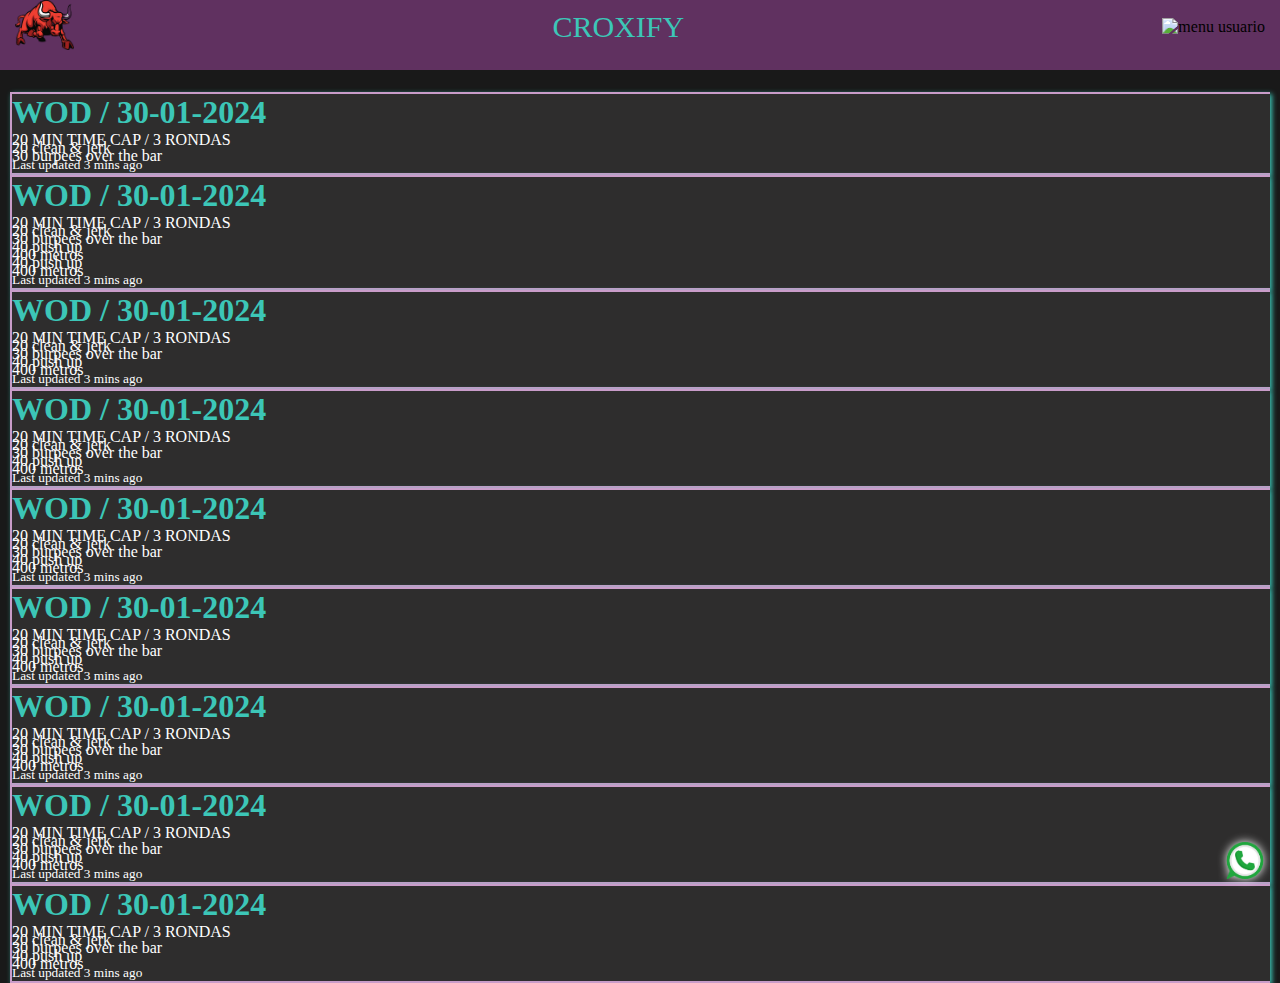
==== commit 90e81282: "agregado de js. cambio en menus y su desplazamiento" ====
--- a/index.html
+++ b/index.html
@@ -2,22 +2,27 @@
 <html lang="en">
 
 <head>
-  <meta charset="UTF-8">
-  <meta name="viewport" content="width=device-width, initial-scale=1.0">
-  <title>Document</title>
-
-  <!-- BOOTSRAP -->
-  <link href="https://cdn.jsdelivr.net/npm/bootstrap@5.3.2/dist/css/bootstrap.min.css" rel="stylesheet"
-    integrity="sha384-T3c6CoIi6uLrA9TneNEoa7RxnatzjcDSCmG1MXxSR1GAsXEV/Dwwykc2MPK8M2HN" crossorigin="anonymous">
-
-  <!-- CSS -->
-  <link rel="stylesheet" href="css/style.css">
-
-  <!-- ICONS -->
-  <script src="https://kit.fontawesome.com/e1002091bf.js" crossorigin="anonymous"></script>
-
-  <!-- ANIMATE -->
-  <link rel="stylesheet" href="https://cdnjs.cloudflare.com/ajax/libs/animate.css/4.1.1/animate.min.css" />
+    <meta charset="UTF-8">
+    <meta name="viewport" content="width=device-width, initial-scale=1.0">
+    <title>Home</title>
+
+    <meta name="description" content="El mejor BOX de crossfit, superandonos dia a dia">
+    <meta name="keywords" content="BOX, crossfit, pesas, gimnasio, rm, keppel">
+    <meta name="author" content="Alejo Ferrari, alejoferrari18@gmail.com">
+
+
+    <!-- BOOTSRAP -->
+    <link href="https://cdn.jsdelivr.net/npm/bootstrap@5.3.2/dist/css/bootstrap.min.css" rel="stylesheet"
+        integrity="sha384-T3c6CoIi6uLrA9TneNEoa7RxnatzjcDSCmG1MXxSR1GAsXEV/Dwwykc2MPK8M2HN" crossorigin="anonymous">
+
+    <!-- CSS -->
+    <link rel="stylesheet" href="css/style.css">
+
+    <!-- ICONS -->
+    <script src="https://kit.fontawesome.com/e1002091bf.js" crossorigin="anonymous"></script>
+
+    <!-- ANIMATE -->
+    <link rel="stylesheet" href="https://cdnjs.cloudflare.com/ajax/libs/animate.css/4.1.1/animate.min.css" />
 
 
 
@@ -26,251 +31,266 @@
 <body>
 
 
-  <header class="fondo_header sticky-top">
-
-    <nav class="pt-2">
-
-      <ul>
-
-
-        <div class="hamburguesa">
-          <img class="menu" src="imagenes/toro.png" alt="menu opciones">
-          <div class="hamburguesa_desplegar">
-
-            <div class="contenedor_menu_hamburguesa">
-              <span><i class="fa-solid fa-calendar-days fa-lg me-3"></i><a href="html/agenda.html">Agenda</a></span>
-              <span><i class="fa-solid fa-hourglass fa-lg me-3"></i><a href="html/times.html">Times</a></span>
-              <span><i class="fa-solid fa-shield-halved fa-lg me-3"></i><a href="html/rm.html">RM</a></span>
-              <span><i class="fa-solid fa-bell fa-lg me-3"></i><a href="html/news.html">News</a></span>
-              <span><i class="fa-solid fa-map-location-dot fa-lg me-3"></i><a href="html/location.html">Boxes</a></span>
-            </div>
-
-          </div>
+    <header class="fondo_header sticky-top">
+
+        <nav class="pt-2">
+
+            <ul>
+
+
+                <div class="hamburguesa">
+                    
+                    <img class="menu" src="imagenes/toro.png" alt="menu opciones">
+                    
+                    <div class="hamburguesa_desplegar">
+
+                        <div class="contenedor_menu_hamburguesa">
+                            <span><i class="fa-solid fa-calendar-days fa-lg me-3"></i><a
+                                    href="html/agenda.html">Agenda</a></span>
+                            <span><i class="fa-solid fa-hourglass fa-lg me-3"></i><a
+                                    href="html/times.html">Times</a></span>
+                            <span><i class="fa-solid fa-shield-halved fa-lg me-3"></i><a
+                                    href="html/rm.html">RM</a></span>
+                            <span><i class="fa-solid fa-bell fa-lg me-3"></i><a href="html/news.html">News</a></span>
+                            <span><i class="fa-solid fa-map-location-dot fa-lg me-3"></i><a
+                                    href="html/location.html">Boxes</a></span>
+                        </div>
+
+                    </div>
+                </div>
+
+
+                <a class="nombre" href="index.html">CROXIFY</a>
+
+                <div class="perfil">
+                    <img class="menu" src="imagenes/usuario.png" alt="menu usuario">
+
+                    <div class="perfil_desplegar">
+
+
+                        <div class="foto_perfil_contenedor">
+
+                            <img class="foto_perfil" src="imagenes/usuario.png" alt="menu usuario">
+
+
+                        </div>
+
+                        <div class="contenedor_menu_perfil">
+
+                            <div>Alejo</div>
+                            <div>Ferrari</div>
+                            <div>alejoferrari@gmail.com</div>
+                            <div>30/06/2004</div>
+                            <div>Plan: GOLD</div>
+
+                        </div>
+
+
+                    </div>
+
+                </div>
+
+            </ul>
+
+
+        </nav>
+
+
+
+    </header>
+
+
+
+
+
+    <main class="container-fluid">
+
+
+        <div class="row row-cols-1 row-cols-sm-2 row-cols-xl-3 g-4 mb-3">
+            <div class="col">
+                <div class="card h-100">
+                    <div class="card-body">
+                        <h1 class="text-center">WOD / 30-01-2024</h1>
+                        <div class="card-text text-center">
+                            <p class="fw-bold">20 MIN TIME CAP / 3 RONDAS</p>
+                            <p class="separacion">20 clean & jerk</p>
+                            <p class="separacion">30 burpees over the bar</p>
+                        </div>
+
+                    </div>
+                    <div class="card-footer">
+                        <small class="text-white">Last updated 3 mins ago</small>
+                    </div>
+                </div>
+            </div>
+            <div class="col">
+                <div class="card h-100">
+                    <div class="card-body">
+                        <h1 class="text-center">WOD / 30-01-2024</h1>
+                        <div class="card-text text-center">
+                            <p class="fw-bold">20 MIN TIME CAP / 3 RONDAS</p>
+                            <p class="separacion">20 clean & jerk</p>
+                            <p class="separacion">30 burpees over the bar</p>
+                            <p class="separacion">40 push up</p>
+                            <p class="separacion">400 metros</p>
+                            <p class="separacion">40 push up</p>
+                            <p class="separacion">400 metros</p>
+                        </div>
+
+                    </div>
+                    <div class="card-footer">
+                        <small class="text-white">Last updated 3 mins ago</small>
+                    </div>
+                </div>
+            </div>
+            <div class="col">
+                <div class="card h-100">
+                    <div class="card-body">
+                        <h1 class="text-center">WOD / 30-01-2024</h1>
+                        <div class="card-text text-center">
+                            <p class="fw-bold">20 MIN TIME CAP / 3 RONDAS</p>
+                            <p class="separacion">20 clean & jerk</p>
+                            <p class="separacion">30 burpees over the bar</p>
+                            <p class="separacion">40 push up</p>
+                            <p class="separacion">400 metros</p>
+                        </div>
+
+                    </div>
+                    <div class="card-footer">
+                        <small class="text-white">Last updated 3 mins ago</small>
+                    </div>
+                </div>
+            </div>
+            <div class="col">
+                <div class="card h-100">
+                    <div class="card-body">
+                        <h1 class="text-center">WOD / 30-01-2024</h1>
+                        <div class="card-text text-center">
+                            <p class="fw-bold">20 MIN TIME CAP / 3 RONDAS</p>
+                            <p class="separacion">20 clean & jerk</p>
+                            <p class="separacion">30 burpees over the bar</p>
+                            <p class="separacion">40 push up</p>
+                            <p class="separacion">400 metros</p>
+                        </div>
+
+                    </div>
+                    <div class="card-footer">
+                        <small class="text-white">Last updated 3 mins ago</small>
+                    </div>
+                </div>
+            </div>
+            <div class="col">
+                <div class="card h-100">
+                    <div class="card-body">
+                        <h1 class="text-center">WOD / 30-01-2024</h1>
+                        <div class="card-text text-center">
+                            <p class="fw-bold">20 MIN TIME CAP / 3 RONDAS</p>
+                            <p class="separacion">20 clean & jerk</p>
+                            <p class="separacion">30 burpees over the bar</p>
+                            <p class="separacion">40 push up</p>
+                            <p class="separacion">400 metros</p>
+                        </div>
+
+                    </div>
+                    <div class="card-footer">
+                        <small class="text-white">Last updated 3 mins ago</small>
+                    </div>
+                </div>
+            </div>
+            <div class="col">
+                <div class="card h-100">
+                    <div class="card-body">
+                        <h1 class="text-center">WOD / 30-01-2024</h1>
+                        <div class="card-text text-center">
+                            <p class="fw-bold">20 MIN TIME CAP / 3 RONDAS</p>
+                            <p class="separacion">20 clean & jerk</p>
+                            <p class="separacion">30 burpees over the bar</p>
+                            <p class="separacion">40 push up</p>
+                            <p class="separacion">400 metros</p>
+                        </div>
+
+                    </div>
+                    <div class="card-footer">
+                        <small class="text-white">Last updated 3 mins ago</small>
+                    </div>
+                </div>
+            </div>
+            <div class="col">
+                <div class="card h-100">
+                    <div class="card-body">
+                        <h1 class="text-center">WOD / 30-01-2024</h1>
+                        <div class="card-text text-center">
+                            <p class="fw-bold">20 MIN TIME CAP / 3 RONDAS</p>
+                            <p class="separacion">20 clean & jerk</p>
+                            <p class="separacion">30 burpees over the bar</p>
+                            <p class="separacion">40 push up</p>
+                            <p class="separacion">400 metros</p>
+                        </div>
+
+                    </div>
+                    <div class="card-footer">
+                        <small class="text-white">Last updated 3 mins ago</small>
+                    </div>
+                </div>
+            </div>
+            <div class="col">
+                <div class="card h-100">
+                    <div class="card-body">
+                        <h1 class="text-center">WOD / 30-01-2024</h1>
+                        <div class="card-text text-center">
+                            <p class="fw-bold">20 MIN TIME CAP / 3 RONDAS</p>
+                            <p class="separacion">20 clean & jerk</p>
+                            <p class="separacion">30 burpees over the bar</p>
+                            <p class="separacion">40 push up</p>
+                            <p class="separacion">400 metros</p>
+                        </div>
+
+                    </div>
+                    <div class="card-footer">
+                        <small class="text-white">Last updated 3 mins ago</small>
+                    </div>
+                </div>
+            </div>
+            <div class="col">
+                <div class="card h-100">
+                    <div class="card-body">
+                        <h1 class="text-center">WOD / 30-01-2024</h1>
+                        <div class="card-text text-center">
+                            <p class="fw-bold">20 MIN TIME CAP / 3 RONDAS</p>
+                            <p class="separacion">20 clean & jerk</p>
+                            <p class="separacion">30 burpees over the bar</p>
+                            <p class="separacion">40 push up</p>
+                            <p class="separacion">400 metros</p>
+                        </div>
+
+                    </div>
+                    <div class="card-footer">
+                        <small class="text-white">Last updated 3 mins ago</small>
+                    </div>
+                </div>
+            </div>
         </div>
 
 
-        <a class="nombre" href="index.html">CROXIFY</a>
-
-        <div class="perfil">
-          <img class="menu" src="imagenes/usuario.png" alt="menu usuario">
-
-          <div class="perfil_desplegar">
-
-
-            <div class="foto_perfil_contenedor">
-
-              <img class="foto_perfil" src="imagenes/usuario.png" alt="menu usuario">
-
-
-            </div>
-
-            <div class="contenedor_menu_perfil">
-
-              <div>Alejo</div>
-              <div>Ferrari</div>
-              <div>alejoferrari@gmail.com</div>
-              <div>30/06/2004</div>
-              <div>Plan: GOLD</div>
-
-            </div>
-
-
-          </div>
-
-        </div>
-
-      </ul>
-
-    </nav>
-
-  </header>
-
-
-  <main class="container-fluid">
-
-    <div class="contenedorWpp" >
-
-      <a href="https://www.whatsapp.com/?lang=es_LA" target="_blank"><img class="tamañoWpp" src="imagenes/wpp.png" alt="boton de whatsapp"></a>
+
+    </main>
+
+
+    <div class="contenedorWpp">
+
+        <a href="https://www.whatsapp.com/?lang=es_LA" target="_blank"><img class="tamañoWpp" src="imagenes/wpp.png"
+                alt="boton de whatsapp"></a>
 
     </div>
 
-  
-
-
-    <div class="row row-cols-1 row-cols-sm-2 row-cols-xl-3 g-4 mb-3">
-      <div class="col">
-        <div class="card h-100">
-          <div class="card-body">
-            <h1 class="text-center">WOD / 30-01-2024</h1>
-            <div class="card-text text-center">
-              <p class="fw-bold">20 MIN TIME CAP / 3 RONDAS</p>
-              <p class="separacion">20 clean & jerk</p>
-              <p class="separacion">30 burpees over the bar</p>
-            </div>
-
-          </div>
-          <div class="card-footer">
-            <small class="text-white">Last updated 3 mins ago</small>
-          </div>
-        </div>
-      </div>
-      <div class="col">
-        <div class="card h-100">
-          <div class="card-body">
-            <h1 class="text-center">WOD / 30-01-2024</h1>
-            <div class="card-text text-center">
-              <p class="fw-bold">20 MIN TIME CAP / 3 RONDAS</p>
-              <p class="separacion">20 clean & jerk</p>
-              <p class="separacion">30 burpees over the bar</p>
-              <p class="separacion">40 push up</p>
-              <p class="separacion">400 metros</p>
-              <p class="separacion">40 push up</p>
-              <p class="separacion">400 metros</p>
-            </div>
-
-          </div>
-          <div class="card-footer">
-            <small class="text-white">Last updated 3 mins ago</small>
-          </div>
-        </div>
-      </div>
-      <div class="col">
-        <div class="card h-100">
-          <div class="card-body">
-            <h1 class="text-center">WOD / 30-01-2024</h1>
-            <div class="card-text text-center">
-              <p class="fw-bold">20 MIN TIME CAP / 3 RONDAS</p>
-              <p class="separacion">20 clean & jerk</p>
-              <p class="separacion">30 burpees over the bar</p>
-              <p class="separacion">40 push up</p>
-              <p class="separacion">400 metros</p>
-            </div>
-
-          </div>
-          <div class="card-footer">
-            <small class="text-white">Last updated 3 mins ago</small>
-          </div>
-        </div>
-      </div>
-      <div class="col">
-        <div class="card h-100">
-          <div class="card-body">
-            <h1 class="text-center">WOD / 30-01-2024</h1>
-            <div class="card-text text-center">
-              <p class="fw-bold">20 MIN TIME CAP / 3 RONDAS</p>
-              <p class="separacion">20 clean & jerk</p>
-              <p class="separacion">30 burpees over the bar</p>
-              <p class="separacion">40 push up</p>
-              <p class="separacion">400 metros</p>
-            </div>
-
-          </div>
-          <div class="card-footer">
-            <small class="text-white">Last updated 3 mins ago</small>
-          </div>
-        </div>
-      </div>
-      <div class="col">
-        <div class="card h-100">
-          <div class="card-body">
-            <h1 class="text-center">WOD / 30-01-2024</h1>
-            <div class="card-text text-center">
-              <p class="fw-bold">20 MIN TIME CAP / 3 RONDAS</p>
-              <p class="separacion">20 clean & jerk</p>
-              <p class="separacion">30 burpees over the bar</p>
-              <p class="separacion">40 push up</p>
-              <p class="separacion">400 metros</p>
-            </div>
-
-          </div>
-          <div class="card-footer">
-            <small class="text-white">Last updated 3 mins ago</small>
-          </div>
-        </div>
-      </div>
-      <div class="col">
-        <div class="card h-100">
-          <div class="card-body">
-            <h1 class="text-center">WOD / 30-01-2024</h1>
-            <div class="card-text text-center">
-              <p class="fw-bold">20 MIN TIME CAP / 3 RONDAS</p>
-              <p class="separacion">20 clean & jerk</p>
-              <p class="separacion">30 burpees over the bar</p>
-              <p class="separacion">40 push up</p>
-              <p class="separacion">400 metros</p>
-            </div>
-
-          </div>
-          <div class="card-footer">
-            <small class="text-white">Last updated 3 mins ago</small>
-          </div>
-        </div>
-      </div>
-      <div class="col">
-        <div class="card h-100">
-          <div class="card-body">
-            <h1 class="text-center">WOD / 30-01-2024</h1>
-            <div class="card-text text-center">
-              <p class="fw-bold">20 MIN TIME CAP / 3 RONDAS</p>
-              <p class="separacion">20 clean & jerk</p>
-              <p class="separacion">30 burpees over the bar</p>
-              <p class="separacion">40 push up</p>
-              <p class="separacion">400 metros</p>
-            </div>
-
-          </div>
-          <div class="card-footer">
-            <small class="text-white">Last updated 3 mins ago</small>
-          </div>
-        </div>
-      </div>
-      <div class="col">
-        <div class="card h-100">
-          <div class="card-body">
-            <h1 class="text-center">WOD / 30-01-2024</h1>
-            <div class="card-text text-center">
-              <p class="fw-bold">20 MIN TIME CAP / 3 RONDAS</p>
-              <p class="separacion">20 clean & jerk</p>
-              <p class="separacion">30 burpees over the bar</p>
-              <p class="separacion">40 push up</p>
-              <p class="separacion">400 metros</p>
-            </div>
-
-          </div>
-          <div class="card-footer">
-            <small class="text-white">Last updated 3 mins ago</small>
-          </div>
-        </div>
-      </div>
-      <div class="col">
-        <div class="card h-100">
-          <div class="card-body">
-            <h1 class="text-center">WOD / 30-01-2024</h1>
-            <div class="card-text text-center">
-              <p class="fw-bold">20 MIN TIME CAP / 3 RONDAS</p>
-              <p class="separacion">20 clean & jerk</p>
-              <p class="separacion">30 burpees over the bar</p>
-              <p class="separacion">40 push up</p>
-              <p class="separacion">400 metros</p>
-            </div>
-
-          </div>
-          <div class="card-footer">
-            <small class="text-white">Last updated 3 mins ago</small>
-          </div>
-        </div>
-      </div>
-    </div>
-
-  </main>
-
-
-
-
-
-  <script src="https://cdn.jsdelivr.net/npm/bootstrap@5.3.2/dist/js/bootstrap.bundle.min.js"
-    integrity="sha384-C6RzsynM9kWDrMNeT87bh95OGNyZPhcTNXj1NW7RuBCsyN/o0jlpcV8Qyq46cDfL"
-    crossorigin="anonymous"></script>
+
+
+    <script src="https://cdn.jsdelivr.net/npm/bootstrap@5.3.2/dist/js/bootstrap.bundle.min.js"
+        integrity="sha384-C6RzsynM9kWDrMNeT87bh95OGNyZPhcTNXj1NW7RuBCsyN/o0jlpcV8Qyq46cDfL"
+        crossorigin="anonymous"></script>
+
+
+    <script src="javascript/index.js"></script>
 
 </body>
 
--- a/css/style.css
+++ b/css/style.css
@@ -1,10 +1,8 @@
 @charset "UTF-8";
 .contenedorWpp {
-  display: flex;
-  justify-content: end;
-  position: sticky;
-  z-index: 9999;
-  top: 93%;
+  position: fixed;
+  bottom: 15px;
+  right: 0px;
 }
 
 .tamañoWpp {
@@ -66,6 +64,7 @@
   height: 50px;
   object-fit: contain;
   z-index: 1;
+  cursor: pointer;
 }
 
 /* HEADER - FIN */
@@ -83,13 +82,9 @@
   font-size: 22px;
   box-shadow: 0px 0px 12px white;
   left: -80vw;
-  transition: 0.4s left;
   top: 0;
   z-index: 1;
-}
-
-.hamburguesa:hover > .hamburguesa_desplegar {
-  left: 0px;
+  transition: 0.4s left;
 }
 
 .contenedor_menu_hamburguesa {
@@ -97,6 +92,10 @@
   margin-top: 55px;
   padding-left: 10%;
   grid-gap: 25px;
+}
+
+.activar-hamburguesa {
+  left: 0;
 }
 
 /* HAMBURGUESA - FIN */
@@ -119,8 +118,8 @@
   z-index: 1;
 }
 
-.perfil:hover > .perfil_desplegar {
-  right: 0px;
+.activar-perfil {
+  right: 0;
 }
 
 .foto_perfil_contenedor {
@@ -208,6 +207,7 @@
   grid-template-columns: 1fr 1fr;
   grid-gap: 20px;
   margin: 20px 0;
+  font-size: 16px;
 }
 
 .anotados {
@@ -242,5 +242,25 @@
 }
 
 /* BOXES - FIN */
+@media (max-width: 340px) {
+  .contenedor_menu_perfil {
+    font-size: 18px;
+  }
+  .agenda {
+    height: 100%;
+  }
+}
+@media (max-height: 330px) {
+  .contenedor_menu_hamburguesa {
+    grid-template-columns: 1fr 1fr;
+  }
+}
+@media (max-height: 380px) {
+  .contenedor_menu_perfil {
+    grid-template-columns: 1fr 1fr 1fr;
+    padding: 0 10px;
+    font-size: 18px;
+  }
+}
 
 /*# sourceMappingURL=style.css.map */
